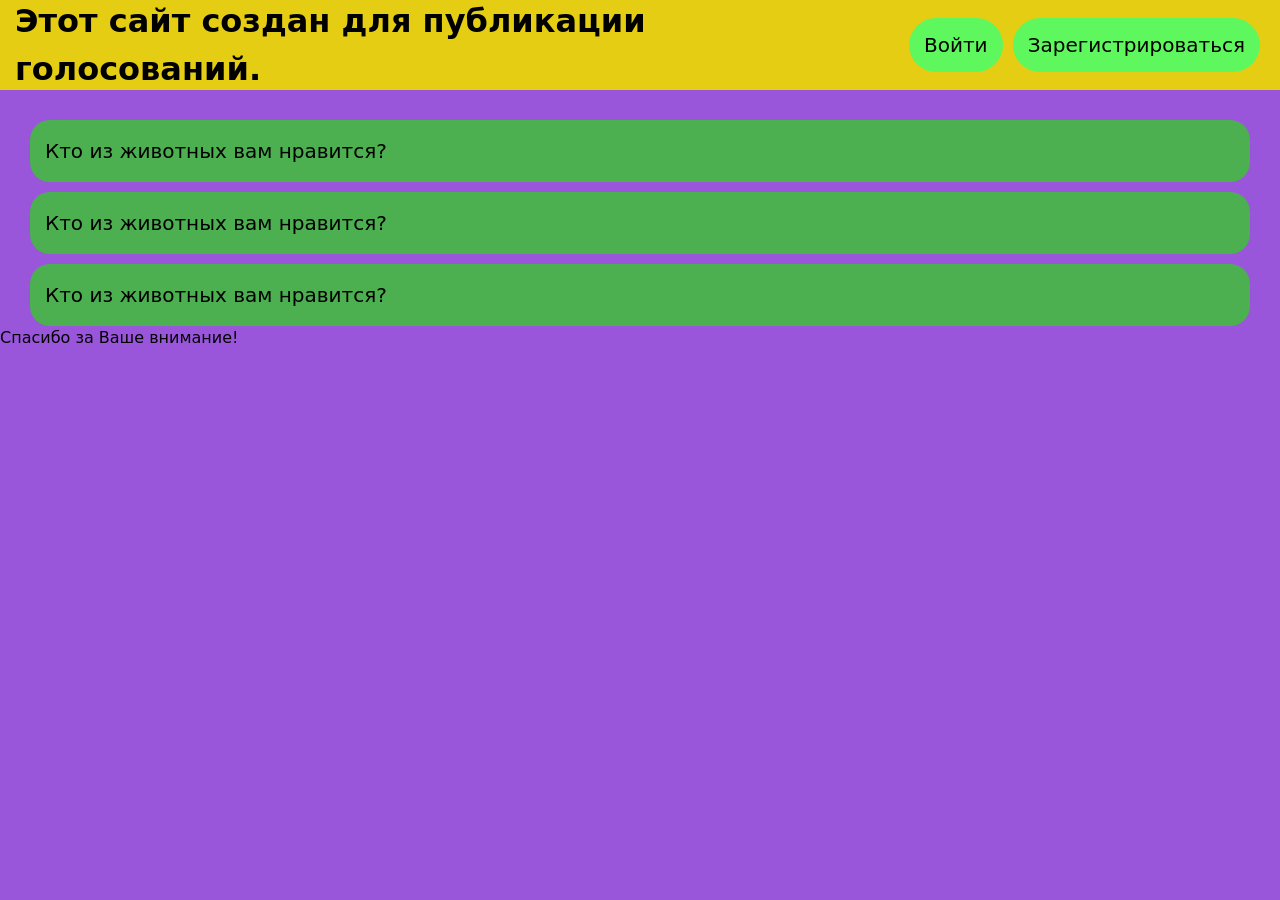
==== frontend/index.html @ e34e63a6 "feat(rest): написать REST API" ====
<!DOCTYPE html>
<html lang="ru">
<head>
    <meta charset="UTF-8">
    <meta name="viewport" content="width=device-width, initial-scale=1.0">
    <title>Голосование</title>
    <link rel="stylesheet" href="reset.css">
    <link rel="stylesheet" href="index.css">
    <link rel="shortcut icon" href="assets/favicon.jpg" type="image/x-icon">
    <script src="logic/index.js" defer></script>
    <script src="logic/auth.js" defer></script>
    <script src="logic/websocket.js" defer></script>
</head>
<body>
    <header class="header">
        <h1 class="header_description">Этот сайт создан для публикации голосований.</h1>
        <ul class="header_auth">
            <li><button class="header_auth__button" id="login">Войти</button></li>
            <li><button class="header_auth__button" id="register">Зарегистрироваться</button></li>
        </ul>
    </header>
    <main class="main">
        <ul class="votelist">
            <li class="votelist_dropdown">
                <input type="checkbox" id="votelist_dropdown__checkbox1" class="votelist_dropdown__checkbox">
                <label for="votelist_dropdown__checkbox1" class="votelist_dropdown__label">Кто из животных вам нравится?</label>
                <ul class="votelist_dropdown__content">
                    <li class="votelist_content__list">
                        <input type="checkbox" class="votelist_content__checkbox" id="votelist_content__checkbox1"/>
                        <label class="votelist_content__checkboxDescription" for="votelist_content__checkbox1">Я люблю собак</label>
                    </li>
                    <li>
                        <input type="checkbox" class="votelist_content__checkbox" id="votelist_content__checkbox2"/>
                        <label class="votelist_content__checkboxDescription" for="votelist_content__checkbox2">Я люблю кошек</label>
                    </li>
                    <li>
                        <button class="votelist_content__vote">Проголосовать</button>
                    </li>
                </ul>
            </li>

            <li class="votelist_dropdown">
                <input type="checkbox" id="votelist_dropdown__checkbox2" class="votelist_dropdown__checkbox">
                <label for="votelist_dropdown__checkbox2" class="votelist_dropdown__label">Кто из животных вам нравится?</label>
                <ul class="votelist_dropdown__content">
                    <li class="votelist_content__list">
                        <input type="checkbox" class="votelist_content__checkbox" id="votelist_content__checkbox3"/>
                        <label class="votelist_content__checkboxDescription" for="votelist_content__checkbox3">Я люблю собак</label>
                    </li>
                    <li>
                        <input type="checkbox" class="votelist_content__checkbox" id="votelist_content__checkbox4"/>
                        <label class="votelist_content__checkboxDescription" for="votelist_content__checkbox4">Я люблю кошек</label>
                    </li>
                    <li>
                        <button class="votelist_content__vote">Проголосовать</button>
                    </li>
                </ul>
            </li>

            <li class="votelist_dropdown">
                <input type="checkbox" id="votelist_dropdown__checkbox3" class="votelist_dropdown__checkbox">
                <label for="votelist_dropdown__checkbox3" class="votelist_dropdown__label">Кто из животных вам нравится?</label>
                <ul class="votelist_dropdown__content">
                    <li class="votelist_content__list">
                        <input type="checkbox" class="votelist_content__checkbox" id="votelist_content__checkbox5"/>
                        <label class="votelist_content__checkboxDescription" for="votelist_content__checkbox5">Я люблю собак</label>
                    </li>
                    <li>
                        <input type="checkbox" class="votelist_content__checkbox" id="votelist_content__checkbox6"/>
                        <label class="votelist_content__checkboxDescription" for="votelist_content__checkbox6">Я люблю кошек</label>
                    </li>
                    <li>
                        <button class="votelist_content__vote">Проголосовать</button>
                    </li>
                </ul>
            </li>
        </ul>
    </main>
    <footer class="footer">
        Спасибо за Ваше внимание!
    </footer>

</body>
</html>
---- frontend/index.css ----
body {
    background-color: rgb(154, 86, 218);
}

.header {
    background-color: rgba(231, 209, 14, 0.973);
    display: flex;
    align-items: center;
    justify-content: space-between;
    height: 10vh;
    margin-bottom: 30px;
    padding: 0 20px 0 15px;
}


.header_auth {
    display: flex;
    justify-content: space-between;
    font-size: 20px;
}

.header_auth__button {
    background-color: rgb(94, 247, 94);
    height: 6vh;
    border-radius: 35px;
    text-align: center;
    margin-left: 10px;
    padding: 0px 15px;
}

.votelist {
    display: flex;
    flex-direction: column;
    gap: 10px;
}

.votelist_dropdown {
    position: relative;
    font-size: 20px;
    margin: 0 30px;
}

.votelist_dropdown__checkbox {
    display: none;
}


.votelist_dropdown__label {
    display: flex;
    justify-content: space-between;
    text-align: center;
    padding: 16px 15px;
    cursor: pointer;
    user-select: none;
    border-radius: 20px;
    background-color: #4CAF50;
    transition: background-color 0.2s ease, border-radius 0.3s ease;
}

.votelist_dropdown__label:hover {
    background-color: #45a049;
}

.votelist_dropdown__checkbox:checked ~ .votelist_dropdown__label {
    border-radius: 20px 20px 0 0;
}

.votelist_dropdown__content {
    max-height: 0;
    overflow: hidden;
    opacity: 0;
    background-color: #f9f9f9;
    border-radius: 0 0 20px 20px;
    box-shadow: 0px 8px 16px 0px rgba(0,0,0,0.2);
    transform: translateY(-10px);
    transition: max-height 0.4s ease, opacity 0.3s ease, transform 0.3s ease, padding 0.4s ease;
    padding: 0 0;
}

.votelist_dropdown__content li {
    padding: 10px 20px;
    white-space: nowrap;
    display: flex;
    align-items: center;
}

.votelist_dropdown__checkbox:checked ~ .votelist_dropdown__content {
    max-height: 300px;
    opacity: 1;
    transform: translateY(0);
    padding: 10px 0;
}

.votelist_content__checkbox {
    width: 20px;
    height: 20px;
    margin-right: 10px;
    cursor: pointer;
    accent-color: #4CAF50;
    transition: box-shadow 0.2s ease;
}

.votelist_content__checkboxDescription {
    cursor: pointer;
    user-select: none;
}

.votelist_content__vote {
    background-color: #4CAF50;
    border-radius: 20px;
    padding: 4px 15px;
    margin-left: auto;
    margin-top: -10px;
}

.votelist_content__vote:hover {
    background-color: #45a049;
    transition: background-color 0.2s ease;
}

.form {
    position: fixed;
    top: 50%;
    left: 50%;
    transform: translate(-50%, -50%);
    max-width: 400px;
    width: 90%;
    padding: 30px;
    background: linear-gradient(145deg, #ffffff, #f5f5f5);
    border-radius: 16px;
    box-shadow: 0 20px 60px rgba(0, 0, 0, 0.3);
    z-index: 1000;
    animation: fadeIn 0.3s ease;
}

@keyframes fadeIn {
    from {
        opacity: 0;
        transform: translate(-50%, -50%) scale(0.9);
    }
    to {
        opacity: 1;
        transform: translate(-50%, -50%) scale(1);
    }
}

.form_close {
    position: absolute;
    top: 15px;
    right: 25px;
}

.form_label {
    display: block;
    margin-bottom: 8px;
    font-size: 14px;
    font-weight: 600;
    color: #333;
    letter-spacing: 0.3px;
    text-transform: uppercase;
}

.form_input {
    width: 100%;
    padding: 12px 16px;
    margin-bottom: 20px;
    border: 2px solid #e0e0e0;
    border-radius: 10px;
    font-size: 16px;
    color: #333;
    background: #fafafa;
    transition: all 0.3s ease;
    box-sizing: border-box;
    outline: none;
}

.form_input:focus {
    border-color: #4CAF50;
    background: #fff;
    box-shadow: 0 0 0 3px rgba(76, 175, 80, 0.1);
}

.form_input:hover {
    border-color: #bdbdbd;
}

.form_input::placeholder {
    color: #999;
}

.form_button {
    width: 100%;
    padding: 14px;
    background: linear-gradient(135deg, #4CAF50, #45a049);
    color: white;
    border: none;
    border-radius: 10px;
    font-size: 16px;
    font-weight: 600;
    cursor: pointer;
    transition: all 0.3s ease;
    text-transform: uppercase;
    letter-spacing: 1px;
    box-shadow: 0 4px 15px rgba(76, 175, 80, 0.3);
}

.form_button:hover {
    background: linear-gradient(135deg, #45a049, #3d8b40);
    box-shadow: 0 6px 20px rgba(76, 175, 80, 0.4);
    transform: translateY(-2px);
}

.form_button:active {
    transform: translateY(0);
    box-shadow: 0 2px 10px rgba(76, 175, 80, 0.3);
}
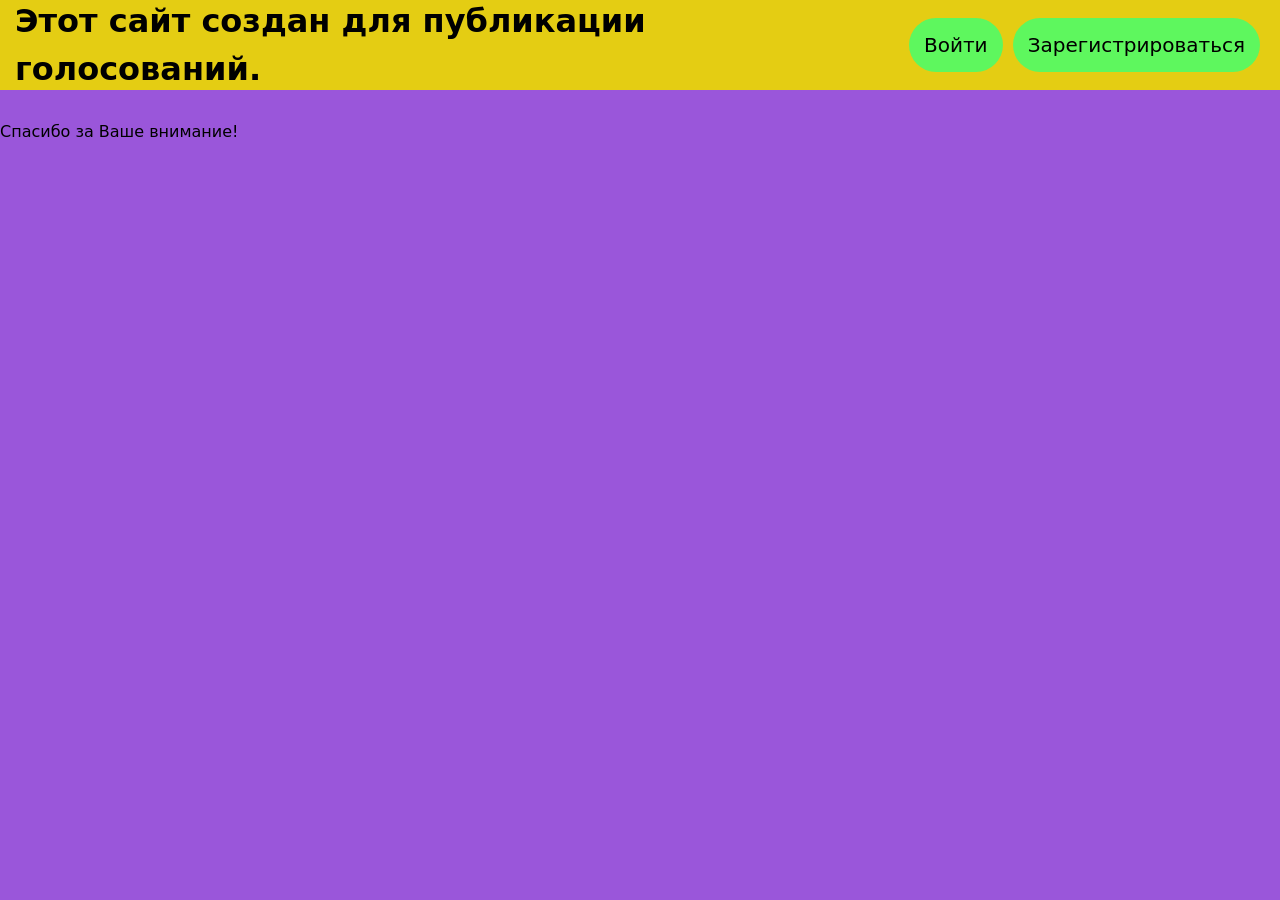
==== commit d9162d68: "feat(root): измените вебсокет в бэке" ====
--- a/frontend/index.html
+++ b/frontend/index.html
@@ -21,59 +21,7 @@
     </header>
     <main class="main">
         <ul class="votelist">
-            <li class="votelist_dropdown">
-                <input type="checkbox" id="votelist_dropdown__checkbox1" class="votelist_dropdown__checkbox">
-                <label for="votelist_dropdown__checkbox1" class="votelist_dropdown__label">Кто из животных вам нравится?</label>
-                <ul class="votelist_dropdown__content">
-                    <li class="votelist_content__list">
-                        <input type="checkbox" class="votelist_content__checkbox" id="votelist_content__checkbox1"/>
-                        <label class="votelist_content__checkboxDescription" for="votelist_content__checkbox1">Я люблю собак</label>
-                    </li>
-                    <li>
-                        <input type="checkbox" class="votelist_content__checkbox" id="votelist_content__checkbox2"/>
-                        <label class="votelist_content__checkboxDescription" for="votelist_content__checkbox2">Я люблю кошек</label>
-                    </li>
-                    <li>
-                        <button class="votelist_content__vote">Проголосовать</button>
-                    </li>
-                </ul>
-            </li>
-
-            <li class="votelist_dropdown">
-                <input type="checkbox" id="votelist_dropdown__checkbox2" class="votelist_dropdown__checkbox">
-                <label for="votelist_dropdown__checkbox2" class="votelist_dropdown__label">Кто из животных вам нравится?</label>
-                <ul class="votelist_dropdown__content">
-                    <li class="votelist_content__list">
-                        <input type="checkbox" class="votelist_content__checkbox" id="votelist_content__checkbox3"/>
-                        <label class="votelist_content__checkboxDescription" for="votelist_content__checkbox3">Я люблю собак</label>
-                    </li>
-                    <li>
-                        <input type="checkbox" class="votelist_content__checkbox" id="votelist_content__checkbox4"/>
-                        <label class="votelist_content__checkboxDescription" for="votelist_content__checkbox4">Я люблю кошек</label>
-                    </li>
-                    <li>
-                        <button class="votelist_content__vote">Проголосовать</button>
-                    </li>
-                </ul>
-            </li>
-
-            <li class="votelist_dropdown">
-                <input type="checkbox" id="votelist_dropdown__checkbox3" class="votelist_dropdown__checkbox">
-                <label for="votelist_dropdown__checkbox3" class="votelist_dropdown__label">Кто из животных вам нравится?</label>
-                <ul class="votelist_dropdown__content">
-                    <li class="votelist_content__list">
-                        <input type="checkbox" class="votelist_content__checkbox" id="votelist_content__checkbox5"/>
-                        <label class="votelist_content__checkboxDescription" for="votelist_content__checkbox5">Я люблю собак</label>
-                    </li>
-                    <li>
-                        <input type="checkbox" class="votelist_content__checkbox" id="votelist_content__checkbox6"/>
-                        <label class="votelist_content__checkboxDescription" for="votelist_content__checkbox6">Я люблю кошек</label>
-                    </li>
-                    <li>
-                        <button class="votelist_content__vote">Проголосовать</button>
-                    </li>
-                </ul>
-            </li>
+        
         </ul>
     </main>
     <footer class="footer">
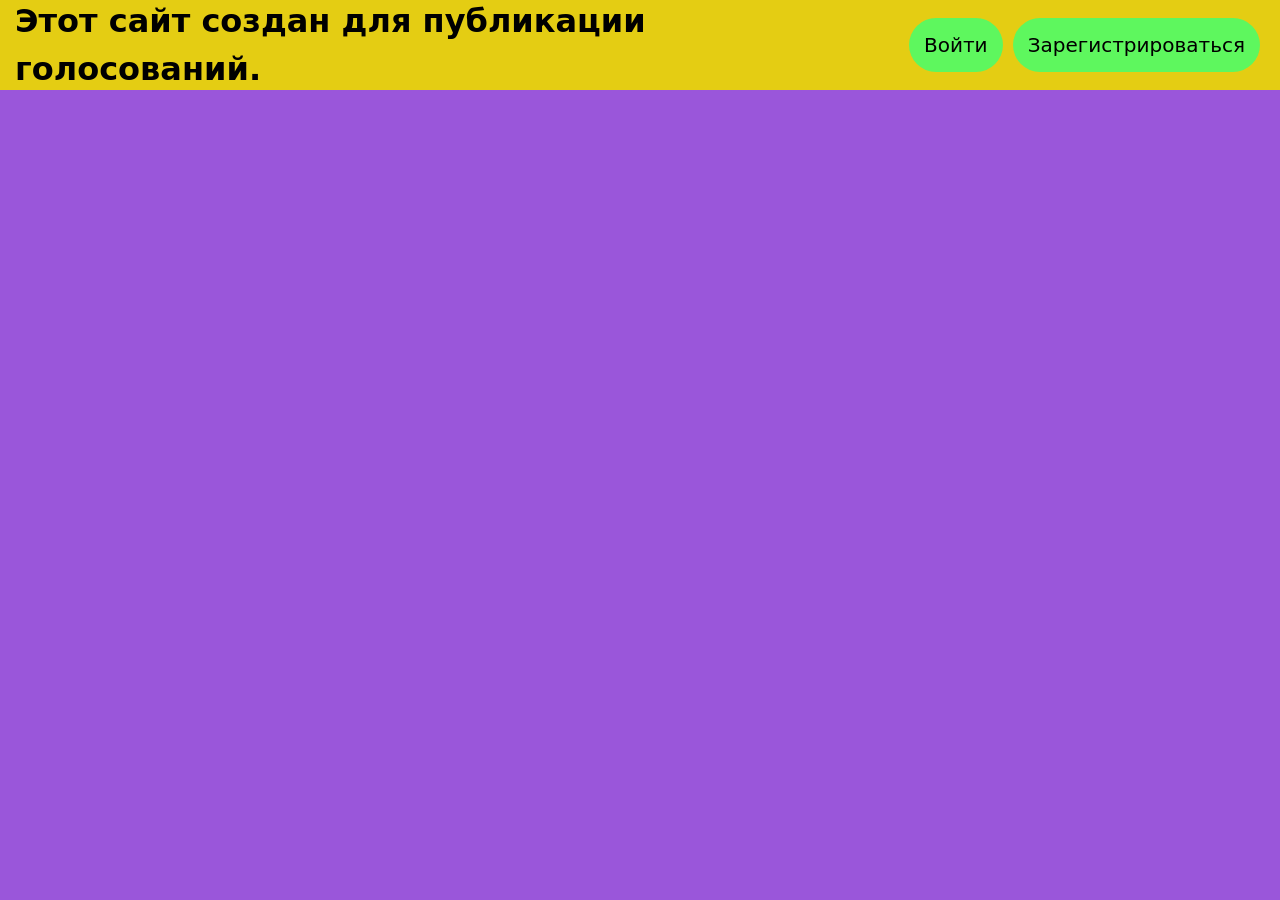
==== commit b7692485: "chore(index.html): удалить футер" ====
--- a/frontend/index.html
+++ b/frontend/index.html
@@ -24,9 +24,5 @@
         
         </ul>
     </main>
-    <footer class="footer">
-        Спасибо за Ваше внимание!
-    </footer>
-
 </body>
 </html>
